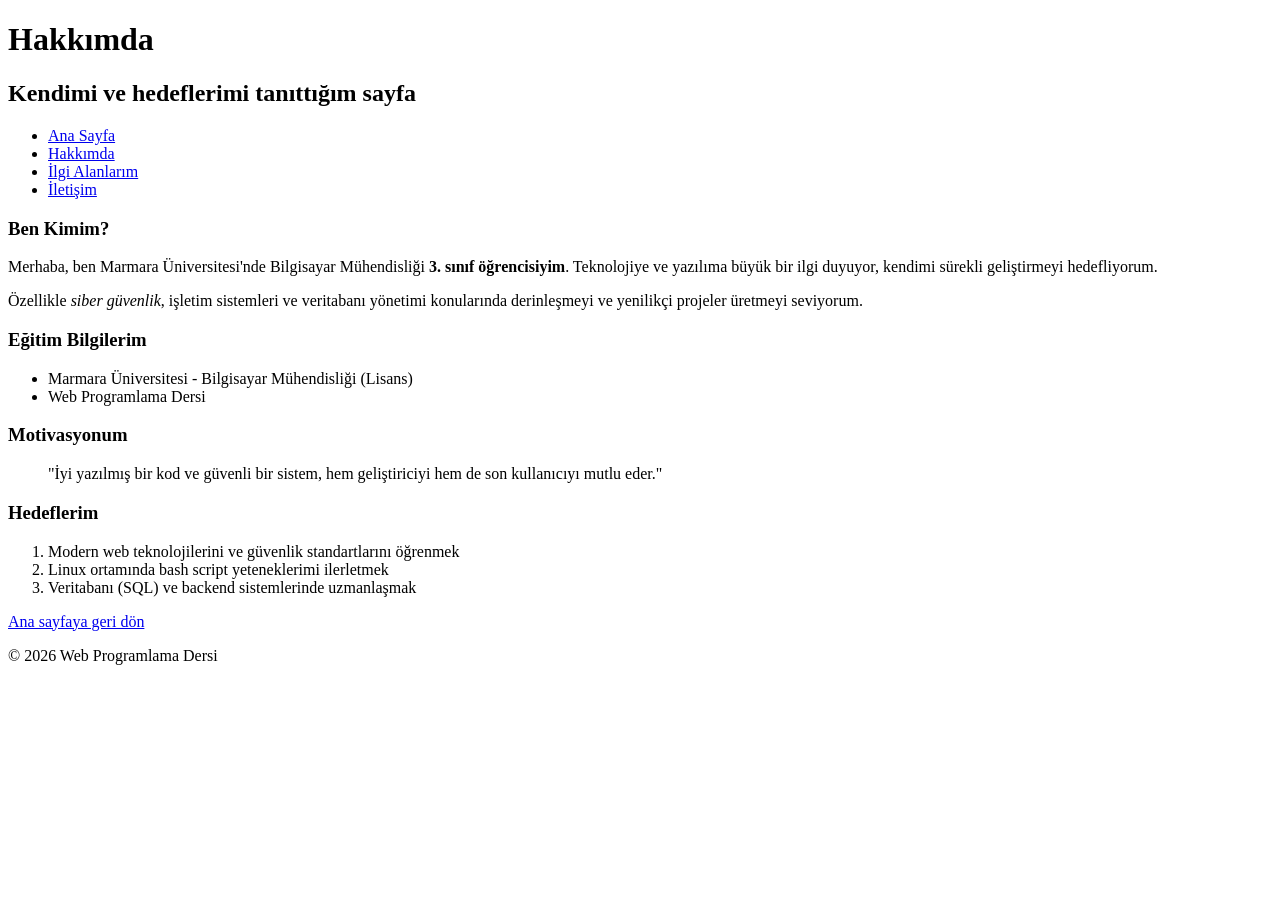
==== about.html @ 28798db1 "Add files via upload" ====
<!DOCTYPE html>
<html lang="tr">
<head>
    <meta charset="UTF-8">
    <title>Hakkımda</title>
</head>
<body>
    <header>
        <h1>Hakkımda</h1>
        <h2>Kendimi ve hedeflerimi tanıttığım sayfa</h2>
    </header>

    <nav>
        <ul>
            <li><a href="index.html">Ana Sayfa</a></li>
            <li><a href="about.html">Hakkımda</a></li>
            <li><a href="interests.html">İlgi Alanlarım</a></li>
            <li><a href="contact.html">İletişim</a></li>
        </ul>
    </nav>

    <main>
        <h3>Ben Kimim?</h3>
        <p>Merhaba, ben Marmara Üniversitesi'nde Bilgisayar Mühendisliği <strong>3. sınıf öğrencisiyim</strong>. Teknolojiye ve yazılıma büyük bir ilgi duyuyor, kendimi sürekli geliştirmeyi hedefliyorum.</p>
        <p>Özellikle <em>siber güvenlik</em>, işletim sistemleri ve veritabanı yönetimi konularında derinleşmeyi ve yenilikçi projeler üretmeyi seviyorum.</p>

        <h3>Eğitim Bilgilerim</h3>
        <ul>
            <li>Marmara Üniversitesi - Bilgisayar Mühendisliği (Lisans)</li>
            <li>Web Programlama Dersi</li>
        </ul>

        <h3>Motivasyonum</h3>
        <blockquote>
            "İyi yazılmış bir kod ve güvenli bir sistem, hem geliştiriciyi hem de son kullanıcıyı mutlu eder."
        </blockquote>

        <h3>Hedeflerim</h3>
        <ol>
            <li>Modern web teknolojilerini ve güvenlik standartlarını öğrenmek</li>
            <li>Linux ortamında bash script yeteneklerimi ilerletmek</li>
            <li>Veritabanı (SQL) ve backend sistemlerinde uzmanlaşmak</li>
        </ol>
        
        <p><a href="index.html">Ana sayfaya geri dön</a></p>
    </main>

    <footer>
        <p>&copy; 2026 Web Programlama Dersi</p>
    </footer>
</body>
</html>
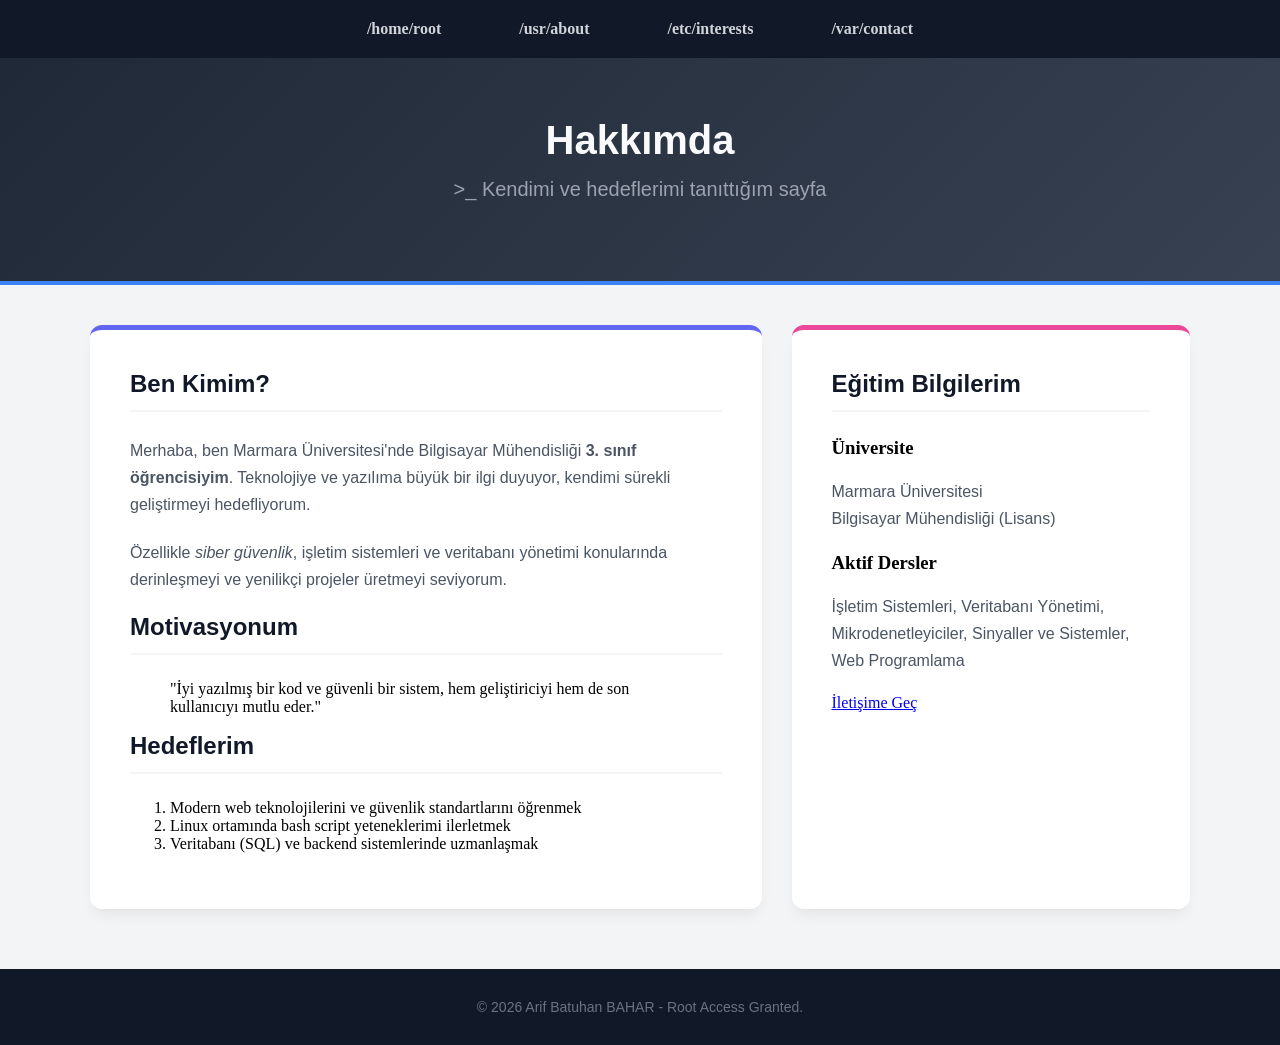
==== commit 327d66c4: "Revamp about.html with new layout and content Updated the structure and content of the about page, i" ====
--- a/about.html
+++ b/about.html
@@ -2,51 +2,59 @@
 <html lang="tr">
 <head>
     <meta charset="UTF-8">
-    <title>Hakkımda</title>
+    <title>Hakkımda | Arif Batuhan BAHAR</title>
+    <link rel="stylesheet" href="styles/style.css">
 </head>
 <body>
-    <header>
-        <h1>Hakkımda</h1>
-        <h2>Kendimi ve hedeflerimi tanıttığım sayfa</h2>
-    </header>
-
     <nav>
         <ul>
-            <li><a href="index.html">Ana Sayfa</a></li>
-            <li><a href="about.html">Hakkımda</a></li>
-            <li><a href="interests.html">İlgi Alanlarım</a></li>
-            <li><a href="contact.html">İletişim</a></li>
+            <li><a href="index.html">/home/root</a></li>
+            <li><a href="about.html">/usr/about</a></li>
+            <li><a href="interests.html">/etc/interests</a></li>
+            <li><a href="contact.html">/var/contact</a></li>
         </ul>
     </nav>
 
-    <main>
-        <h3>Ben Kimim?</h3>
-        <p>Merhaba, ben Marmara Üniversitesi'nde Bilgisayar Mühendisliği <strong>3. sınıf öğrencisiyim</strong>. Teknolojiye ve yazılıma büyük bir ilgi duyuyor, kendimi sürekli geliştirmeyi hedefliyorum.</p>
-        <p>Özellikle <em>siber güvenlik</em>, işletim sistemleri ve veritabanı yönetimi konularında derinleşmeyi ve yenilikçi projeler üretmeyi seviyorum.</p>
+    <header class="hero-header">
+        <h1>Hakkımda</h1>
+        <p>>_ Kendimi ve hedeflerimi tanıttığım sayfa</p>
+    </header>
 
-        <h3>Eğitim Bilgilerim</h3>
-        <ul>
-            <li>Marmara Üniversitesi - Bilgisayar Mühendisliği (Lisans)</li>
-            <li>Web Programlama Dersi</li>
-        </ul>
+    <main class="container">
+        <div class="content">
+            <h2>Ben Kimim?</h2>
+            <p>Merhaba, ben Marmara Üniversitesi'nde Bilgisayar Mühendisliği <strong>3. sınıf öğrencisiyim</strong>. Teknolojiye ve yazılıma büyük bir ilgi duyuyor, kendimi sürekli geliştirmeyi hedefliyorum.</p>
+            <p>Özellikle <em>siber güvenlik</em>, işletim sistemleri ve veritabanı yönetimi konularında derinleşmeyi ve yenilikçi projeler üretmeyi seviyorum.</p>
 
-        <h3>Motivasyonum</h3>
-        <blockquote>
-            "İyi yazılmış bir kod ve güvenli bir sistem, hem geliştiriciyi hem de son kullanıcıyı mutlu eder."
-        </blockquote>
+            <h2>Motivasyonum</h2>
+            <blockquote class="styled-quote">
+                "İyi yazılmış bir kod ve güvenli bir sistem, hem geliştiriciyi hem de son kullanıcıyı mutlu eder."
+            </blockquote>
 
-        <h3>Hedeflerim</h3>
-        <ol>
-            <li>Modern web teknolojilerini ve güvenlik standartlarını öğrenmek</li>
-            <li>Linux ortamında bash script yeteneklerimi ilerletmek</li>
-            <li>Veritabanı (SQL) ve backend sistemlerinde uzmanlaşmak</li>
-        </ol>
-        
-        <p><a href="index.html">Ana sayfaya geri dön</a></p>
+            <h2>Hedeflerim</h2>
+            <ol class="styled-list">
+                <li>Modern web teknolojilerini ve güvenlik standartlarını öğrenmek</li>
+                <li>Linux ortamında bash script yeteneklerimi ilerletmek</li>
+                <li>Veritabanı (SQL) ve backend sistemlerinde uzmanlaşmak</li>
+            </ol>
+        </div>
+
+        <aside class="sidebar">
+            <h2>Eğitim Bilgilerim</h2>
+            <div class="skill-group">
+                <h3>Üniversite</h3>
+                <p>Marmara Üniversitesi<br>Bilgisayar Mühendisliği (Lisans)</p>
+            </div>
+            <div class="skill-group">
+                <h3>Aktif Dersler</h3>
+                <p>İşletim Sistemleri, Veritabanı Yönetimi, Mikrodenetleyiciler, Sinyaller ve Sistemler, Web Programlama</p>
+            </div>
+            <a href="contact.html" class="action-btn">İletişime Geç</a>
+        </aside>
     </main>
 
     <footer>
-        <p>&copy; 2026 Web Programlama Dersi</p>
+        <p>&copy; 2026 Arif Batuhan BAHAR - Root Access Granted.</p>
     </footer>
 </body>
-</html>+</html>
--- a/styles/style.css
+++ b/styles/style.css
@@ -0,0 +1,223 @@
+h1, h2, p {
+    font-family: 'Segoe UI', Roboto, Helvetica, Arial, sans-serif;
+    margin-top: 0;
+}
+
+body {
+    margin: 0;
+    padding: 0;
+    background-color: #f3f4f6;
+}
+
+nav {
+    background-color: #111827;
+    padding: 20px 0;
+    text-align: center;
+    box-shadow: 0 4px 6px -1px rgba(0, 0, 0, 0.1);
+}
+
+nav ul {
+    list-style-type: none;
+    margin: 0;
+    padding: 0;
+}
+
+nav ul li {
+    display: inline-block;
+    margin: 0 15px;
+}
+
+nav ul li a {
+    text-decoration: none;
+    color: #d1d5db;
+    font-weight: 600;
+    font-size: 16px;
+    padding: 10px 20px;
+    border: 2px solid transparent;
+    border-radius: 30px;
+    transition: all 0.3s ease;
+}
+
+nav ul li a:hover {
+    color: #ffffff;
+    border-color: #3b82f6;
+    background-color: rgba(59, 130, 246, 0.1);
+}
+
+header {
+    text-align: center;
+    padding: 60px 20px;
+    background: linear-gradient(135deg, #1f2937 0%, #374151 100%);
+    margin-bottom: 40px;
+    border-bottom: 4px solid #3b82f6;
+}
+
+header h1 {
+    color: #f9fafb;
+    margin-bottom: 15px;
+    font-size: 40px;
+}
+
+header p {
+    color: #9ca3af;
+    font-size: 20px;
+}
+
+.container {
+    display: flex;
+    justify-content: space-between;
+    max-width: 1100px;
+    margin: 0 auto;
+    padding: 0 20px;
+    gap: 30px;
+}
+
+.content {
+    width: 65%;
+    background-color: #ffffff;
+    padding: 40px;
+    border-radius: 12px;
+    box-shadow: 0 10px 15px -3px rgba(0, 0, 0, 0.05), 0 4px 6px -2px rgba(0, 0, 0, 0.025);
+    border-top: 5px solid #6366f1;
+}
+
+.sidebar {
+    width: 35%;
+    background-color: #ffffff;
+    padding: 40px;
+    border-radius: 12px;
+    box-shadow: 0 10px 15px -3px rgba(0, 0, 0, 0.05), 0 4px 6px -2px rgba(0, 0, 0, 0.025);
+    border-top: 5px solid #ec4899;
+}
+
+.container h2 {
+    color: #111827;
+    border-bottom: 2px solid #f3f4f6;
+    padding-bottom: 12px;
+    margin-bottom: 25px;
+}
+
+.container p {
+    font-size: 16px;
+    color: #4b5563;
+    line-height: 1.7;
+    text-align: left;
+    margin-bottom: 20px;
+}
+
+footer {
+    text-align: center;
+    padding: 30px;
+    background-color: #111827;
+    margin-top: 60px;
+}
+
+footer p {
+    margin: 0;
+    color: #6b7280;
+    font-size: 14px;
+}
+
+/* --- İletişim Sayfası ve Form Gereksinimleri --- */
+
+.contact-page-main {
+    max-width: 800px;
+    margin: 0 auto;
+    padding: 0 20px;
+}
+
+.contact-container {
+    width: 600px;
+    max-width: 100%;
+    margin: 0 auto;
+    padding: 30px;
+    border: 1px solid #e5e7eb;
+    border-radius: 8px;
+    background-color: #ffffff;
+    box-shadow: 0 4px 6px -1px rgba(0, 0, 0, 0.1);
+    box-sizing: border-box;
+}
+
+.contact-container label {
+    display: block;
+    font-weight: 600;
+    margin-bottom: 8px;
+    color: #374151;
+}
+
+.contact-container input,
+.contact-container select,
+.contact-container textarea {
+    width: 100%;
+    padding: 12px;
+    margin-bottom: 20px;
+    border: 1px solid #d1d5db;
+    border-radius: 4px;
+    box-sizing: border-box;
+    font-family: inherit;
+    font-size: 14px;
+}
+
+/* Radio, Checkbox ve Dosya girdileri için genişlik düzeltmesi */
+.contact-container input[type="radio"],
+.contact-container input[type="checkbox"] {
+    width: auto;
+    margin-bottom: 10px;
+    margin-right: 8px;
+    display: inline-block;
+}
+
+.contact-container input[type="file"] {
+    width: auto;
+    padding: 0;
+    border: none;
+    margin-bottom: 20px;
+}
+
+.contact-container .radio-group,
+.contact-container .checkbox-group {
+    background-color: #f9fafb;
+    padding: 15px;
+    border-radius: 4px;
+    margin-bottom: 20px;
+    border: 1px solid #f3f4f6;
+}
+
+.contact-container .radio-group label,
+.contact-container .checkbox-group label {
+    display: inline;
+    font-weight: normal;
+}
+
+.button-group {
+    display: flex;
+    gap: 15px;
+}
+
+.contact-container button {
+    border: none;
+    padding: 15px 20px;
+    border-radius: 6px;
+    cursor: pointer;
+    font-weight: bold;
+    font-size: 16px;
+    color: #ffffff;
+    flex: 1;
+    transition: background-color 0.3s;
+}
+
+.contact-container .submit-btn {
+    background-color: #007bff;
+}
+
+.contact-container .submit-btn:hover {
+    background-color: #0056b3;
+}
+
+.contact-container .reset-btn {
+    background-color: #dc3545;
+}
+
+.contact-container .reset-btn:hover {
+    background-color: #c82333;
+}
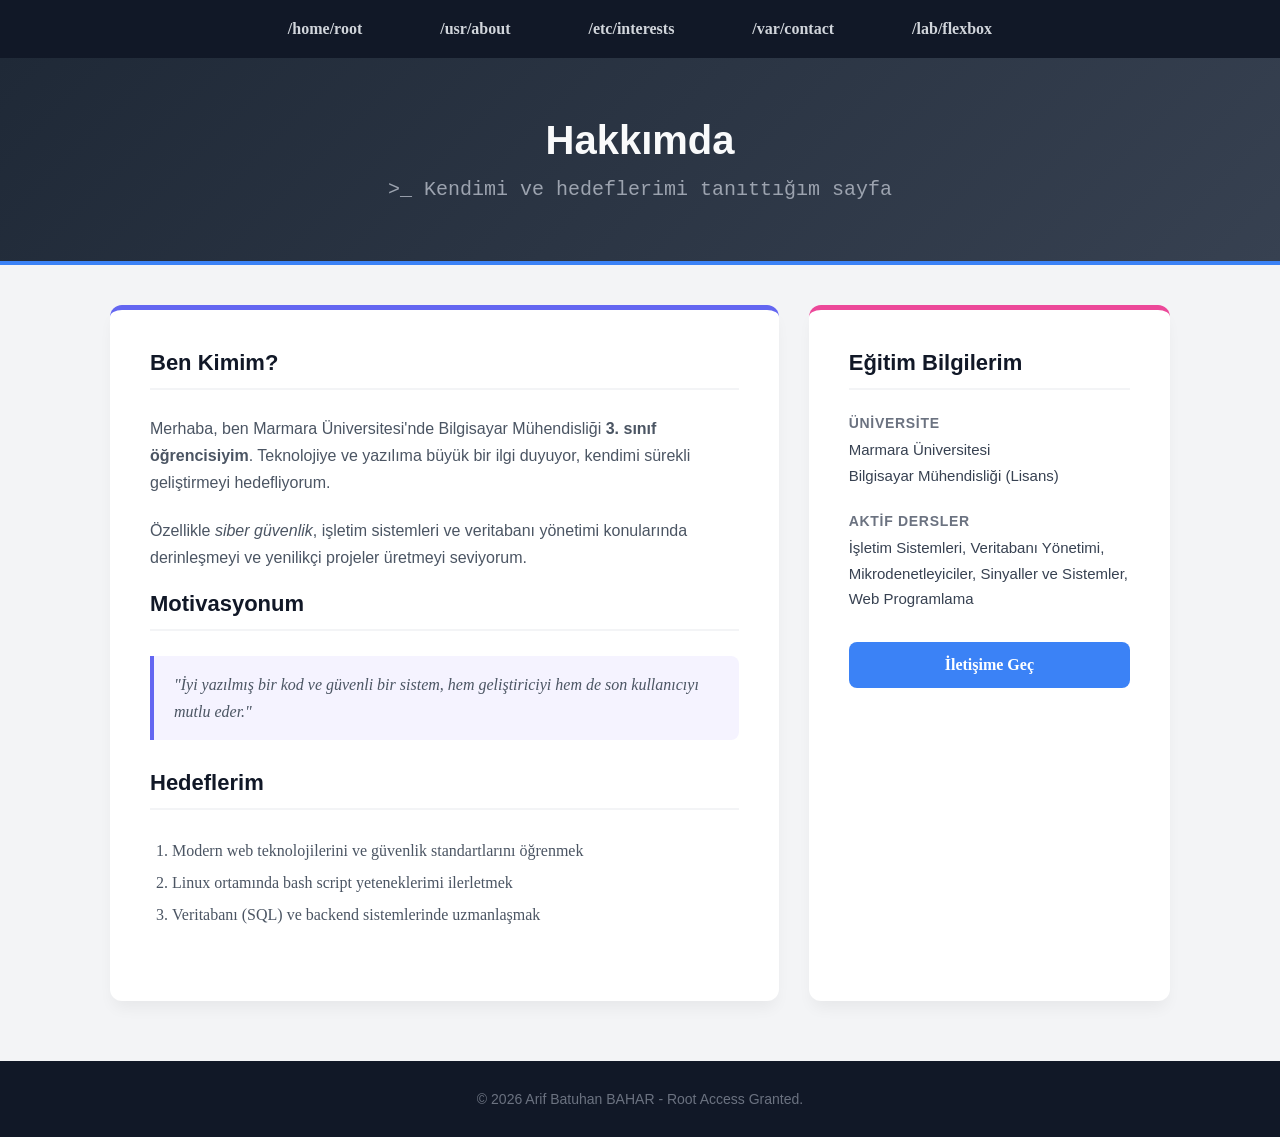
==== commit 481b7cc7: "update" ====
--- a/about.html
+++ b/about.html
@@ -12,6 +12,7 @@
             <li><a href="about.html">/usr/about</a></li>
             <li><a href="interests.html">/etc/interests</a></li>
             <li><a href="contact.html">/var/contact</a></li>
+            <li><a href="weblab-flexbox.html">/lab/flexbox</a></li>
         </ul>
     </nav>
 
--- a/styles/style.css
+++ b/styles/style.css
@@ -1,4 +1,12 @@
-h1, h2, p {
+/* ========================================
+   GENEL STILLER
+   ======================================== */
+
+*, *::before, *::after {
+    box-sizing: border-box;
+}
+
+h1, h2, h3, p {
     font-family: 'Segoe UI', Roboto, Helvetica, Arial, sans-serif;
     margin-top: 0;
 }
@@ -9,25 +17,29 @@
     background-color: #f3f4f6;
 }
 
-nav {
+/* ========================================
+   NAVİGASYON
+   ======================================== */
+
+body:not(.flexbox-lab-page) > nav {
     background-color: #111827;
     padding: 20px 0;
     text-align: center;
     box-shadow: 0 4px 6px -1px rgba(0, 0, 0, 0.1);
 }
 
-nav ul {
+body:not(.flexbox-lab-page) > nav ul {
     list-style-type: none;
     margin: 0;
     padding: 0;
 }
 
-nav ul li {
+body:not(.flexbox-lab-page) > nav ul li {
     display: inline-block;
     margin: 0 15px;
 }
 
-nav ul li a {
+body:not(.flexbox-lab-page) > nav ul li a {
     text-decoration: none;
     color: #d1d5db;
     font-weight: 600;
@@ -38,13 +50,17 @@
     transition: all 0.3s ease;
 }
 
-nav ul li a:hover {
+body:not(.flexbox-lab-page) > nav ul li a:hover {
     color: #ffffff;
     border-color: #3b82f6;
     background-color: rgba(59, 130, 246, 0.1);
 }
 
-header {
+/* ========================================
+   HEADER
+   ======================================== */
+
+header.hero-header {
     text-align: center;
     padding: 60px 20px;
     background: linear-gradient(135deg, #1f2937 0%, #374151 100%);
@@ -52,22 +68,29 @@
     border-bottom: 4px solid #3b82f6;
 }
 
-header h1 {
+header.hero-header h1 {
     color: #f9fafb;
     margin-bottom: 15px;
     font-size: 40px;
-}
-
-header p {
+    font-family: 'Segoe UI', Roboto, Helvetica, Arial, sans-serif;
+}
+
+header.hero-header p {
     color: #9ca3af;
     font-size: 20px;
-}
+    margin: 0;
+    font-family: 'Courier New', monospace;
+}
+
+/* ========================================
+   ANA DÜZEN (2 KOLON: İÇERİK + SIDEBAR)
+   ======================================== */
 
 .container {
     display: flex;
     justify-content: space-between;
     max-width: 1100px;
-    margin: 0 auto;
+    margin: 0 auto 60px auto;
     padding: 0 20px;
     gap: 30px;
 }
@@ -77,7 +100,7 @@
     background-color: #ffffff;
     padding: 40px;
     border-radius: 12px;
-    box-shadow: 0 10px 15px -3px rgba(0, 0, 0, 0.05), 0 4px 6px -2px rgba(0, 0, 0, 0.025);
+    box-shadow: 0 10px 15px -3px rgba(0, 0, 0, 0.05);
     border-top: 5px solid #6366f1;
 }
 
@@ -86,56 +109,276 @@
     background-color: #ffffff;
     padding: 40px;
     border-radius: 12px;
-    box-shadow: 0 10px 15px -3px rgba(0, 0, 0, 0.05), 0 4px 6px -2px rgba(0, 0, 0, 0.025);
+    box-shadow: 0 10px 15px -3px rgba(0, 0, 0, 0.05);
     border-top: 5px solid #ec4899;
 }
 
-.container h2 {
+.content h2,
+.sidebar h2 {
     color: #111827;
     border-bottom: 2px solid #f3f4f6;
     padding-bottom: 12px;
     margin-bottom: 25px;
-}
-
-.container p {
+    font-size: 22px;
+}
+
+.content p,
+.sidebar p {
     font-size: 16px;
     color: #4b5563;
     line-height: 1.7;
-    text-align: left;
     margin-bottom: 20px;
 }
+
+/* ========================================
+   İÇERİK ELEMANLARI
+   ======================================== */
+
+.skill-group {
+    margin-bottom: 25px;
+}
+
+.skill-group h3 {
+    font-size: 14px;
+    text-transform: uppercase;
+    letter-spacing: 0.05em;
+    color: #6b7280;
+    margin-bottom: 6px;
+}
+
+.skill-group p {
+    margin-bottom: 0;
+    font-size: 15px;
+    color: #374151;
+}
+
+.action-btn {
+    display: block;
+    margin-top: 30px;
+    padding: 14px 20px;
+    background-color: #3b82f6;
+    color: #ffffff;
+    text-decoration: none;
+    text-align: center;
+    border-radius: 8px;
+    font-weight: 600;
+    transition: background-color 0.3s ease;
+}
+
+.action-btn:hover {
+    background-color: #2563eb;
+}
+
+/* Liste stilleri */
+.styled-list {
+    color: #4b5563;
+    font-size: 16px;
+    line-height: 2;
+    padding-left: 22px;
+    margin-bottom: 30px;
+}
+
+/* Blockquote stili */
+.styled-quote {
+    border-left: 4px solid #6366f1;
+    margin: 0 0 30px 0;
+    padding: 15px 20px;
+    background-color: #f5f3ff;
+    border-radius: 0 8px 8px 0;
+    color: #4b5563;
+    font-style: italic;
+    font-size: 16px;
+    line-height: 1.7;
+}
+
+/* Definition list stili */
+.styled-dl dt {
+    color: #111827;
+    font-size: 16px;
+    margin-top: 15px;
+}
+
+.styled-dl dd {
+    color: #4b5563;
+    font-size: 15px;
+    line-height: 1.6;
+    margin-left: 0;
+    padding-left: 16px;
+    border-left: 3px solid #e5e7eb;
+    margin-bottom: 10px;
+}
+
+/* ========================================
+   TERMİNAL PENCERESİ (index.html)
+   ======================================== */
+
+.terminal-window {
+    border-top-color: #374151 !important;
+    padding: 0 !important;
+    overflow: hidden;
+}
+
+.terminal-header {
+    background-color: #374151;
+    padding: 12px 16px;
+    display: flex;
+    align-items: center;
+    gap: 8px;
+}
+
+.terminal-header .title {
+    color: #9ca3af;
+    font-size: 13px;
+    font-family: 'Courier New', monospace;
+    margin-left: 8px;
+}
+
+.dot {
+    width: 12px;
+    height: 12px;
+    border-radius: 50%;
+    display: inline-block;
+}
+
+.dot.red    { background-color: #ef4444; }
+.dot.yellow { background-color: #f59e0b; }
+.dot.green  { background-color: #10b981; }
+
+.terminal-body {
+    padding: 30px 40px;
+    background-color: #1f2937;
+}
+
+.terminal-body p {
+    color: #d1fae5;
+    font-family: 'Courier New', monospace;
+    font-size: 14px;
+    line-height: 1.8;
+    margin-bottom: 12px;
+}
+
+.prompt {
+    color: #34d399;
+    font-weight: bold;
+    margin-right: 8px;
+}
+
+.blink {
+    animation: blink 1s step-end infinite;
+    color: #34d399 !important;
+    font-weight: bold;
+}
+
+@keyframes blink {
+    50% { opacity: 0; }
+}
+
+/* ========================================
+   FOOTER
+   ======================================== */
 
 footer {
     text-align: center;
     padding: 30px;
     background-color: #111827;
-    margin-top: 60px;
 }
 
 footer p {
     margin: 0;
     color: #6b7280;
     font-size: 14px;
-}
-
-/* --- İletişim Sayfası ve Form Gereksinimleri --- */
+    font-family: 'Segoe UI', Roboto, Helvetica, Arial, sans-serif;
+}
+
+/* ========================================
+   İLETİŞİM SAYFASI
+   ======================================== */
 
 .contact-page-main {
     max-width: 800px;
-    margin: 0 auto;
+    margin: 0 auto 60px auto;
     padding: 0 20px;
 }
 
+.contact-info {
+    background-color: #ffffff;
+    padding: 30px 40px;
+    border-radius: 12px;
+    box-shadow: 0 10px 15px -3px rgba(0, 0, 0, 0.05);
+    border-top: 5px solid #6366f1;
+    margin-bottom: 10px;
+}
+
+.contact-info h2 {
+    color: #111827;
+    font-size: 22px;
+    border-bottom: 2px solid #f3f4f6;
+    padding-bottom: 12px;
+    margin-bottom: 20px;
+}
+
+.contact-info ul {
+    list-style: none;
+    padding: 0;
+    margin: 0;
+}
+
+.contact-info ul li {
+    color: #4b5563;
+    font-size: 16px;
+    padding: 10px 0;
+    border-bottom: 1px solid #f3f4f6;
+    line-height: 1.6;
+}
+
+.contact-info ul li:last-child {
+    border-bottom: none;
+}
+
+.contact-info ul li a {
+    color: #3b82f6;
+    text-decoration: none;
+    font-weight: 500;
+}
+
+.contact-info ul li a:hover {
+    text-decoration: underline;
+}
+
+.section-divider {
+    margin: 40px 0;
+    border: 0;
+    border-top: 1px solid #d1d5db;
+}
+
+/* ========================================
+   LAB 3 - CONTACT CONTAINER (Box Model)
+   ======================================== */
+
+/* 1. Genişlik + ortalama */
 .contact-container {
     width: 600px;
     max-width: 100%;
     margin: 0 auto;
-    padding: 30px;
-    border: 1px solid #e5e7eb;
-    border-radius: 8px;
+
+    /* 2. İç boşluk (padding) */
+    padding: 35px 40px;
+
+    /* 3. Kenarlık ve köşe yuvarlaması */
+    border: 1px solid #d1d5db;
+    border-radius: 12px;
+
     background-color: #ffffff;
-    box-shadow: 0 4px 6px -1px rgba(0, 0, 0, 0.1);
-    box-sizing: border-box;
+    box-shadow: 0 10px 15px -3px rgba(0, 0, 0, 0.07);
+}
+
+.contact-container h2 {
+    color: #111827;
+    font-size: 22px;
+    margin-bottom: 25px;
+    text-align: center;
+    border-bottom: 2px solid #f3f4f6;
+    padding-bottom: 15px;
 }
 
 .contact-container label {
@@ -143,81 +386,445 @@
     font-weight: 600;
     margin-bottom: 8px;
     color: #374151;
-}
-
+    font-family: 'Segoe UI', Roboto, Helvetica, Arial, sans-serif;
+    font-size: 14px;
+}
+
+/* 4. input, select, textarea: width 100%, padding, margin-bottom */
 .contact-container input,
 .contact-container select,
 .contact-container textarea {
     width: 100%;
-    padding: 12px;
+    padding: 12px 14px;
     margin-bottom: 20px;
     border: 1px solid #d1d5db;
-    border-radius: 4px;
+    border-radius: 6px;
+    font-family: 'Segoe UI', Roboto, Helvetica, Arial, sans-serif;
+    font-size: 15px;
+    color: #374151;
+    background-color: #f9fafb;
+    transition: border-color 0.2s ease, box-shadow 0.2s ease;
+}
+
+.contact-container input:focus,
+.contact-container select:focus,
+.contact-container textarea:focus {
+    outline: none;
+    border-color: #3b82f6;
+    box-shadow: 0 0 0 3px rgba(59, 130, 246, 0.15);
+    background-color: #ffffff;
+}
+
+.contact-container textarea {
+    resize: vertical;
+}
+
+/* 5. Gönder butonu: arka plan rengi, border kaldırma, padding */
+.contact-container .submit-btn {
+    width: 100%;
+    padding: 14px 20px;
+    background-color: #3b82f6;
+    color: #ffffff;
+    border: none;
+    border-radius: 8px;
+    font-size: 16px;
+    font-weight: 700;
+    cursor: pointer;
+    font-family: 'Segoe UI', Roboto, Helvetica, Arial, sans-serif;
+    transition: background-color 0.3s ease;
+    margin-top: 5px;
+}
+
+.contact-container .submit-btn:hover {
+    background-color: #2563eb;
+}
+
+/* ========================================
+   WEBLAB FLEXBOX SAYFASI
+   ======================================== */
+
+.flexbox-lab-page {
+    margin: 0;
+    background: #ececf2;
+    font-family: 'Segoe UI', Roboto, Helvetica, Arial, sans-serif;
+    color: #2f3343;
+}
+
+.flexbox-lab-page * {
     box-sizing: border-box;
-    font-family: inherit;
+}
+
+.lab-wrapper {
+    height: 100vh;
+    max-width: 980px;
+    margin: 0 auto;
+    padding: 1.2vh 1.2vw;
+    display: flex;
+    flex-direction: column;
+    gap: 1vh;
+}
+
+.lab-navbar,
+.lab-hero,
+.lab-cards,
+.lab-grow,
+.lab-footer {
+    background-color: #f6f6fa;
+    border: 1px solid #e0e1eb;
+    border-radius: 8px;
+    box-shadow: 0 1px 0 rgba(0, 0, 0, 0.04);
+}
+
+.lab-navbar {
+    height: 10vh;
+    min-height: 72px;
+    display: flex;
+    justify-content: space-between;
+    align-items: center;
+    padding: 0 18px;
+    position: relative;
+    z-index: 2;
+}
+
+.lab-logo {
+    font-weight: 700;
+    letter-spacing: 0.3px;
+    color: #555a6b;
+}
+
+.lab-menu {
+    display: flex;
+    gap: 24px;
+}
+
+.lab-menu a {
+    text-decoration: none;
+    color: #5d6173;
+    font-size: 13px;
+    font-weight: 500;
+    position: relative;
+    z-index: 3;
+}
+
+.lab-hints {
+    display: flex;
+    flex-wrap: wrap;
+    gap: 8px;
+}
+
+.lab-hints span {
+    background: #ececf3;
+    border: 1px solid #dfe0e8;
+    color: #72778b;
+    font-size: 11px;
+    line-height: 1;
+    padding: 5px 10px;
+    border-radius: 999px;
+}
+
+.lab-wrapper > .lab-hints {
+    margin-top: 0;
+    margin-bottom: 0.2vh;
+    padding: 0 4px;
+    pointer-events: none;
+}
+
+.lab-hero {
+    height: 30vh;
+    min-height: 190px;
+    display: flex;
+    flex-direction: row;
+    justify-content: space-between;
+    align-items: stretch;
+    gap: 18px;
+    padding: 16px;
+}
+
+.hero-content {
+    display: flex;
+    flex-direction: column;
+    justify-content: flex-start;
+    flex: 1;
+}
+
+.hero-content h1 {
+    margin: 0 0 6px;
+    font-size: 33px;
+    color: #404457;
+}
+
+.hero-content p {
+    margin: 0 0 12px;
+    color: #676d81;
+    font-size: 17px;
+}
+
+.lab-button {
+    display: inline-block;
+    width: 118px;
+    text-align: center;
+    padding: 8px 12px;
+    border-radius: 6px;
+    text-decoration: none;
+    color: #ffffff;
+    background-color: #6f9eea;
+    font-weight: 600;
+    font-size: 13px;
+}
+
+.hero-line {
+    margin-top: 10px;
+    width: 72%;
+    height: 4px;
+    border-radius: 999px;
+    background: linear-gradient(90deg, #d9dbe5, #ebeef6);
+}
+
+.in-section {
+    margin-top: auto;
+}
+
+.hero-visual {
+    flex: 1;
+    border: 1px solid #d6d8e2;
+    border-radius: 6px;
+    background: linear-gradient(135deg, #ededf4 0%, #e8e9f1 100%);
+    display: flex;
+    justify-content: center;
+    align-items: center;
+}
+
+.placeholder-icon {
+    position: relative;
+    width: 96px;
+    height: 68px;
+}
+
+.ph-circle {
+    position: absolute;
+    right: 6px;
+    top: 6px;
+    width: 20px;
+    height: 20px;
+    border-radius: 50%;
+    background: #cfd3df;
+}
+
+.ph-mountain {
+    position: absolute;
+    left: 0;
+    bottom: 0;
+    width: 70px;
+    height: 34px;
+    background: #cfd3df;
+    clip-path: polygon(0 100%, 28% 44%, 45% 70%, 65% 34%, 100% 100%);
+}
+
+.lab-cards {
+    height: 30vh;
+    min-height: 222px;
+    padding: 12px;
+    display: flex;
+    flex-direction: column;
+    gap: 8px;
+}
+
+.section-head {
+    display: flex;
+    align-items: center;
+    justify-content: space-between;
+    gap: 12px;
+}
+
+.head-tags {
+    display: flex;
+    gap: 8px;
+    flex-wrap: wrap;
+}
+
+.head-tags span {
+    background: #ececf3;
+    border: 1px solid #dfe0e8;
+    color: #70758a;
+    font-size: 11px;
+    line-height: 1;
+    padding: 5px 10px;
+    border-radius: 999px;
+}
+
+.lab-cards h2,
+.lab-grow h2 {
+    margin: 0;
+    color: #3f4354;
+    font-size: 22px;
+    font-weight: 700;
+}
+
+.cards-grid {
+    display: flex;
+    flex-wrap: wrap;
+    gap: 10px;
+    flex: 1;
+    align-content: flex-start;
+}
+
+.lab-card {
+    flex: 1 1 calc((100% - 20px) / 3);
+    min-width: 150px;
+    padding: 8px;
+    border: 1px solid #d8dae4;
+    border-radius: 8px;
+    background-color: #ffffff;
+    display: flex;
+    flex-direction: column;
+    justify-content: space-between;
+}
+
+.lab-card h3 {
+    margin: 0 0 6px;
+    font-size: 16px;
+    color: #3f4354;
+}
+
+.lab-card p {
+    margin: 0 0 10px;
+    color: #676d80;
     font-size: 14px;
 }
 
-/* Radio, Checkbox ve Dosya girdileri için genişlik düzeltmesi */
-.contact-container input[type="radio"],
-.contact-container input[type="checkbox"] {
-    width: auto;
-    margin-bottom: 10px;
-    margin-right: 8px;
-    display: inline-block;
-}
-
-.contact-container input[type="file"] {
-    width: auto;
-    padding: 0;
+.card-line {
+    margin-bottom: 8px;
+    height: 3px;
+    width: 92%;
+    border-radius: 999px;
+    background: linear-gradient(90deg, #d8dae5, #eceef6);
+}
+
+.lab-card button,
+.grow-box button {
     border: none;
-    margin-bottom: 20px;
-}
-
-.contact-container .radio-group,
-.contact-container .checkbox-group {
-    background-color: #f9fafb;
-    padding: 15px;
-    border-radius: 4px;
-    margin-bottom: 20px;
-    border: 1px solid #f3f4f6;
-}
-
-.contact-container .radio-group label,
-.contact-container .checkbox-group label {
-    display: inline;
-    font-weight: normal;
-}
-
-.button-group {
-    display: flex;
-    gap: 15px;
-}
-
-.contact-container button {
-    border: none;
-    padding: 15px 20px;
+    background-color: #6f9eea;
+    color: #ffffff;
+    padding: 6px 10px;
     border-radius: 6px;
+    font-size: 12px;
     cursor: pointer;
-    font-weight: bold;
-    font-size: 16px;
-    color: #ffffff;
+}
+
+.lab-grow {
+    height: 20vh;
+    min-height: 182px;
+    padding: 12px;
+    display: flex;
+    flex-direction: column;
+    gap: 8px;
+}
+
+.grow-row {
+    display: flex;
+    align-items: stretch;
+    gap: 10px;
     flex: 1;
-    transition: background-color 0.3s;
-}
-
-.contact-container .submit-btn {
-    background-color: #007bff;
-}
-
-.contact-container .submit-btn:hover {
-    background-color: #0056b3;
-}
-
-.contact-container .reset-btn {
-    background-color: #dc3545;
-}
-
-.contact-container .reset-btn:hover {
-    background-color: #c82333;
-}
+}
+
+.grow-box {
+    border-radius: 8px;
+    border: 1px solid #d8dae4;
+    padding: 10px;
+    display: flex;
+    flex-direction: column;
+    justify-content: center;
+    align-items: center;
+}
+
+.grow-one {
+    flex-grow: 1;
+    background-color: #dcebf8;
+}
+
+.grow-two {
+    flex-grow: 2;
+    background-color: #deefd9;
+}
+
+.grow-three {
+    flex-grow: 1;
+    background-color: #f7e3cd;
+}
+
+.grow-box h3 {
+    margin: 0 0 4px;
+    color: #414557;
+    font-size: 18px;
+}
+
+.grow-box p {
+    margin: 0 0 10px;
+    color: #606578;
+    font-size: 14px;
+}
+
+.lab-footer {
+    height: 10vh;
+    min-height: 64px;
+    display: flex;
+    justify-content: center;
+    align-items: center;
+}
+
+.lab-footer p {
+    margin: 0;
+    color: #666a7b;
+    font-size: 14px;
+}
+
+@media (max-width: 900px) {
+    .lab-wrapper {
+        height: auto;
+        min-height: 100vh;
+    }
+
+    .lab-wrapper > .lab-hints {
+        margin-top: 0;
+    }
+
+    .lab-navbar,
+    .lab-hero,
+    .lab-cards,
+    .lab-grow,
+    .lab-footer {
+        height: auto;
+        min-height: 130px;
+    }
+
+    .lab-navbar {
+        min-height: 84px;
+    }
+
+    .lab-menu {
+        gap: 10px;
+        flex-wrap: wrap;
+        justify-content: flex-end;
+    }
+
+    .lab-hero {
+        flex-direction: column;
+    }
+
+    .section-head {
+        flex-direction: column;
+        align-items: flex-start;
+    }
+
+    .cards-grid {
+        align-content: stretch;
+    }
+
+    .lab-card {
+        flex-basis: calc((100% - 10px) / 2);
+    }
+
+    .grow-row {
+        flex-direction: column;
+    }
+}
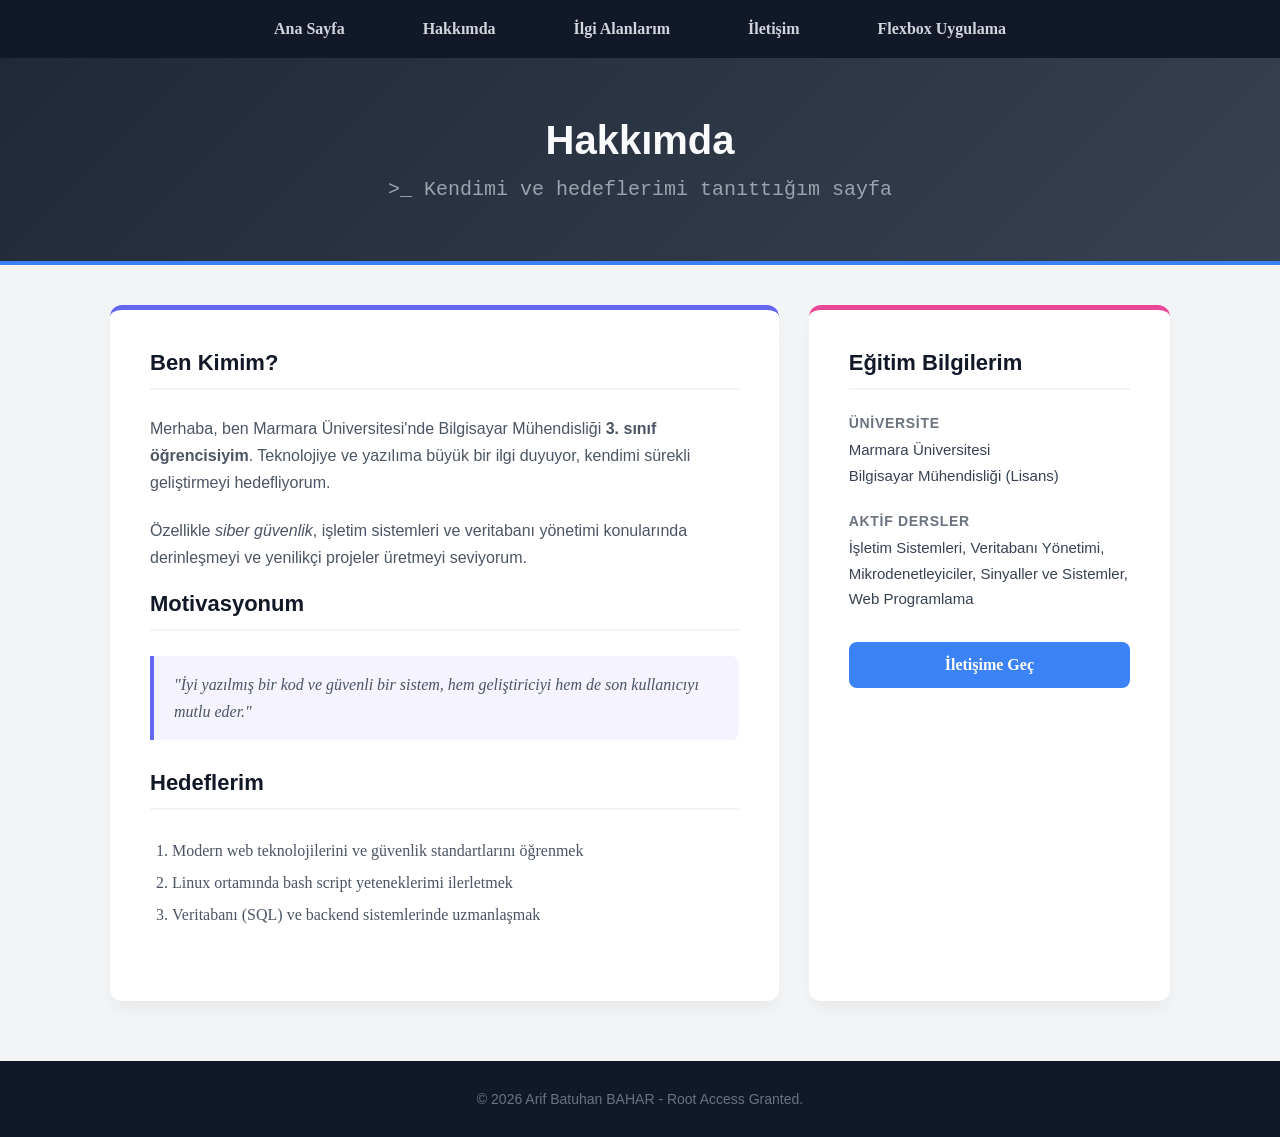
==== commit 73037517: "." ====
--- a/about.html
+++ b/about.html
@@ -8,11 +8,11 @@
 <body>
     <nav>
         <ul>
-            <li><a href="index.html">/home/root</a></li>
-            <li><a href="about.html">/usr/about</a></li>
-            <li><a href="interests.html">/etc/interests</a></li>
-            <li><a href="contact.html">/var/contact</a></li>
-            <li><a href="weblab-flexbox.html">/lab/flexbox</a></li>
+            <li><a href="index.html">Ana Sayfa</a></li>
+            <li><a href="about.html">Hakkımda</a></li>
+            <li><a href="interests.html">İlgi Alanlarım</a></li>
+            <li><a href="contact.html">İletişim</a></li>
+            <li><a href="weblab-flexbox.html">Flexbox Uygulama</a></li>
         </ul>
     </nav>
 
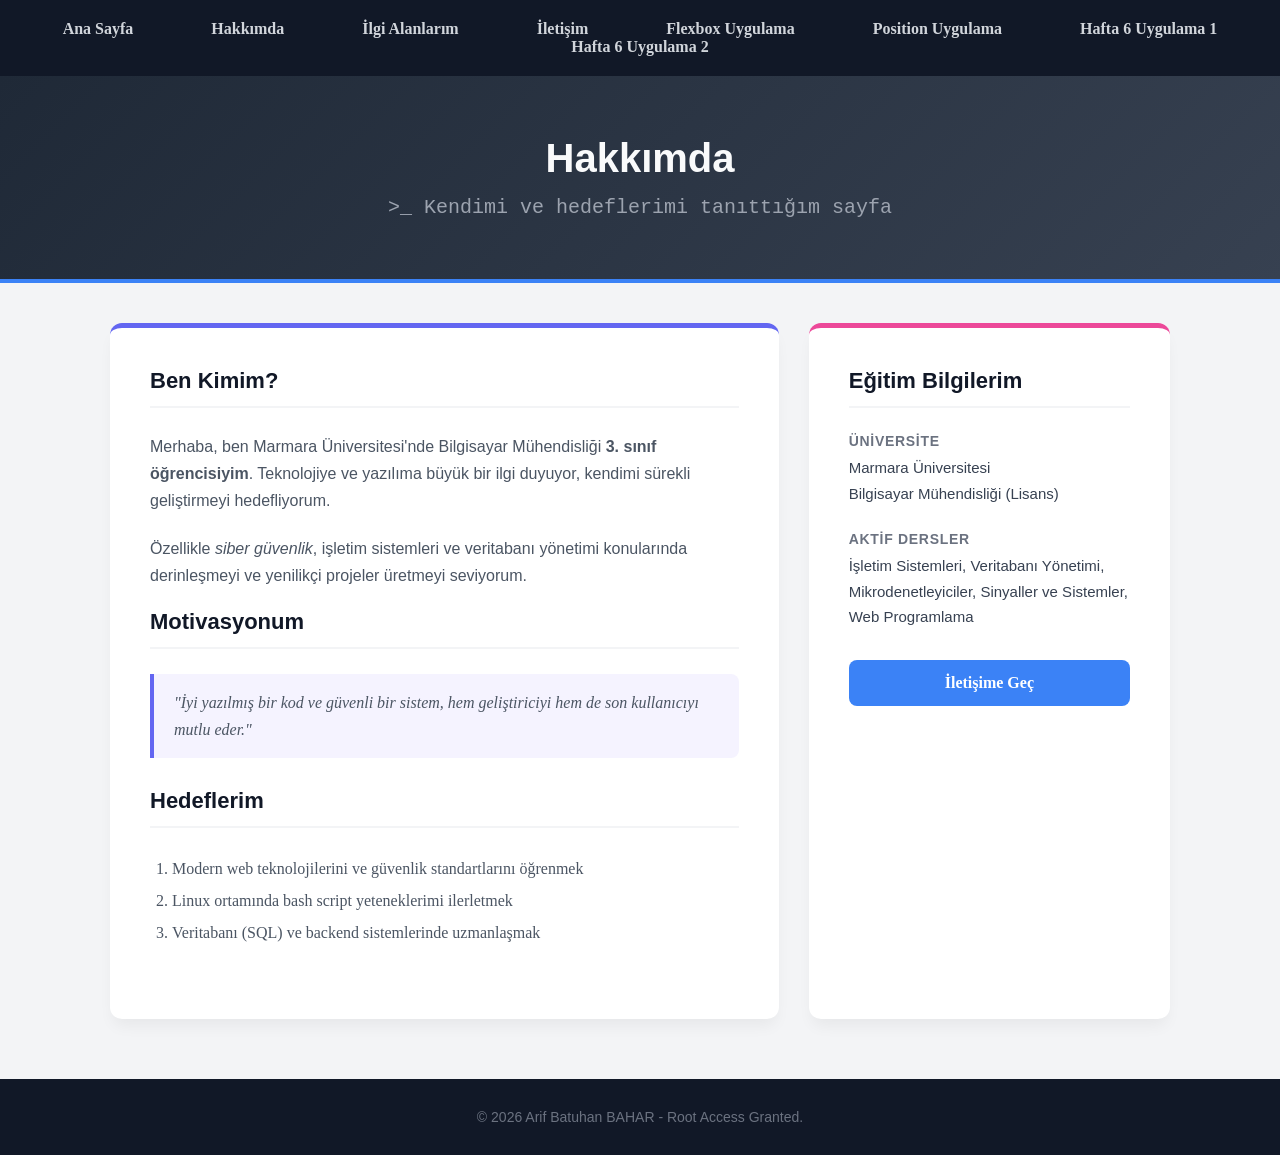
==== commit a8dd1341: "hafta-6 uygulama1/2" ====
--- a/about.html
+++ b/about.html
@@ -13,6 +13,9 @@
             <li><a href="interests.html">İlgi Alanlarım</a></li>
             <li><a href="contact.html">İletişim</a></li>
             <li><a href="weblab-flexbox.html">Flexbox Uygulama</a></li>
+            <li><a href="weblab-position.html">Position Uygulama</a></li>
+            <li><a href="hafta-6-uygulama-1.html">Hafta 6 Uygulama 1</a></li>
+            <li><a href="hafta-6-uygulama-2.html">Hafta 6 Uygulama 2</a></li>
         </ul>
     </nav>
 
--- a/styles/style.css
+++ b/styles/style.css
@@ -828,3 +828,569 @@
         flex-direction: column;
     }
 }
+
+/* ========================================
+   WEBLAB POSITION SAYFASI
+   ======================================== */
+
+.position-lab-page {
+    margin: 0;
+    min-height: 100vh;
+    font-family: 'Segoe UI', Roboto, Helvetica, Arial, sans-serif;
+    background: radial-gradient(circle at top left, #dbeafe 0%, #eef2ff 30%, #f9fafb 70%, #e5e7eb 100%);
+    display: flex;
+    justify-content: center;
+    align-items: center;
+    color: #0b1120;
+    background-size: 140% 140%;
+    animation: position-bg-shift 20s ease-in-out infinite;
+}
+
+.position-lab-page * {
+    box-sizing: border-box;
+}
+
+.position-lab-wrapper {
+    position: relative;
+    width: min(1100px, 100vw - 64px);
+    min-height: 620px;
+    padding: 72px 24px 96px;
+}
+
+.position-lab-heading {
+    position: relative;
+    z-index: 1;
+    max-width: 720px;
+    margin: 0 auto 18px;
+    font-size: 20px;
+    letter-spacing: 0.03em;
+    text-transform: uppercase;
+    color: #6b7280;
+}
+
+.position-lab-card {
+    position: relative;
+    max-width: 720px;
+    margin: 0 auto;
+    padding: 44px 52px 86px;
+    border-radius: 30px;
+    background: rgba(15, 23, 42, 0.78);
+    backdrop-filter: blur(26px);
+    box-shadow:
+        0 35px 80px rgba(15, 23, 42, 0.18),
+        0 0 0 1px rgba(148, 163, 184, 0.15);
+    overflow: hidden;
+    animation: position-card-float 5s ease-in-out infinite alternate;
+}
+
+.position-lab-card-gradient {
+    position: absolute;
+    inset: 0;
+    background:
+        radial-gradient(circle at top left, rgba(96, 165, 250, 0.75), transparent 60%),
+        radial-gradient(circle at 20% 70%, rgba(94, 234, 212, 0.6), transparent 62%),
+        radial-gradient(circle at bottom right, rgba(244, 114, 182, 0.8), transparent 60%);
+    opacity: 0.85;
+    z-index: 0;
+}
+
+.position-lab-card::before,
+.position-lab-card::after {
+    content: "";
+    position: absolute;
+    border-radius: 999px;
+    background: rgba(248, 250, 252, 0.28);
+    filter: blur(2px);
+}
+
+.position-lab-card::before {
+    width: 220px;
+    height: 220px;
+    right: -40px;
+    top: -30px;
+}
+
+.position-lab-card::after {
+    width: 190px;
+    height: 190px;
+    left: -30px;
+    bottom: -50px;
+}
+
+.position-lab-card-content {
+    position: relative;
+    z-index: 1;
+    color: #0f172a;
+}
+
+.position-lab-card-content h1 {
+    font-size: clamp(30px, 4.4vw, 38px);
+    margin-bottom: 18px;
+    letter-spacing: -0.03em;
+    background: linear-gradient(120deg, #e5e7eb, #ffffff, #f97316);
+    -webkit-background-clip: text;
+    background-clip: text;
+    color: transparent;
+    animation: position-title-glow 6s ease-in-out infinite alternate;
+}
+
+.position-lab-card-content p {
+    font-size: 15.5px;
+    line-height: 1.8;
+    color: #e5e7eb;
+    animation: position-body-fade 8s ease-in-out infinite alternate;
+    max-width: 34rem;
+    margin-bottom: 32px;
+}
+
+.position-lab-card-content code {
+    background-color: rgba(15, 23, 42, 0.55);
+    padding: 2px 6px;
+    border-radius: 6px;
+    font-size: 13px;
+}
+
+.position-lab-card-content strong {
+    font-weight: 700;
+    color: #f97316;
+}
+
+.position-lab-location {
+    display: inline-flex;
+    align-items: center;
+    justify-content: center;
+    padding: 10px 20px;
+    border-radius: 999px;
+    background-color: rgba(248, 250, 252, 0.98);
+    box-shadow: 0 16px 40px rgba(15, 23, 42, 0.42);
+    font-size: 14px;
+    color: #0f172a;
+    position: absolute;
+    left: 50%;
+    bottom: -40px;
+    transform: translateX(-50%);
+    transition: transform 0.3s ease, box-shadow 0.3s ease, background-color 0.3s ease;
+    cursor: pointer;
+}
+
+.position-lab-location::before {
+    content: "";
+    width: 10px;
+    height: 10px;
+    border-radius: 50%;
+    background: linear-gradient(135deg, #6366f1, #a855f7);
+    margin-right: 8px;
+}
+
+.position-lab-card:hover .position-lab-location {
+    transform: translate(-50%, -8px) scale(1.04);
+    box-shadow: 0 22px 50px rgba(15, 23, 42, 0.35);
+    background-color: #ffffff;
+}
+
+.position-lab-badge {
+    position: absolute;
+    z-index: 2;
+    padding: 8px 18px;
+    font-size: 11px;
+    border-radius: 999px;
+    font-weight: 600;
+    color: #0f172a;
+    background-color: rgba(248, 250, 252, 0.96);
+    box-shadow: 0 10px 20px rgba(15, 23, 42, 0.18);
+    cursor: default;
+    transition: transform 0.35s ease, box-shadow 0.35s ease, background-color 0.25s ease;
+}
+
+.position-lab-badge-free {
+    top: 18px;
+    left: 28px;
+    animation: position-badge-drift 9s ease-in-out infinite;
+}
+
+.position-lab-badge-date {
+    top: 26px;
+    right: 34px;
+    animation: position-badge-drift 11s ease-in-out infinite;
+}
+
+.position-lab-badge-deadline {
+    bottom: 24px;
+    right: 40px;
+    animation: position-badge-drift 10s ease-in-out infinite reverse;
+}
+
+.position-lab-card:hover .position-lab-badge {
+    transform: translateY(-8px) scale(1.06);
+    box-shadow: 0 22px 40px rgba(15, 23, 42, 0.34);
+    background-color: rgba(248, 250, 252, 1);
+}
+
+.position-lab-badge:hover {
+    transform: translateY(-14px) scale(1.1) rotate(-2deg);
+    box-shadow: 0 26px 46px rgba(15, 23, 42, 0.4);
+}
+
+.position-lab-home-btn {
+    position: fixed;
+    top: 24px;
+    left: 24px;
+    padding: 10px 20px;
+    border-radius: 999px;
+    border: none;
+    background: linear-gradient(135deg, #2563eb, #4f46e5);
+    color: #f9fafb;
+    font-size: 13px;
+    font-weight: 600;
+    box-shadow: 0 12px 30px rgba(37, 99, 235, 0.4);
+    cursor: alias;
+    z-index: 10;
+    transition: transform 0.2s ease, box-shadow 0.2s ease, background 0.2s ease;
+}
+
+.position-lab-home-btn:hover {
+    transform: translateY(-4px) scale(1.03);
+    background: linear-gradient(135deg, #1d4ed8, #4338ca);
+    box-shadow: 0 16px 40px rgba(37, 99, 235, 0.55);
+}
+
+.position-lab-helper-btn {
+    position: fixed;
+    right: 36px;
+    bottom: 32px;
+    padding: 12px 22px;
+    border-radius: 999px;
+    border: none;
+    background: radial-gradient(circle at 20% 0%, #f97316 0%, #7c3aed 40%, #ec4899 80%);
+    color: #f9fafb;
+    font-size: 14px;
+    font-weight: 700;
+    cursor: help;
+    z-index: 11;
+    box-shadow:
+        0 0 0 0 rgba(236, 72, 153, 0.4),
+        0 20px 45px rgba(88, 28, 135, 0.6);
+    animation: position-helper-pulse 2.4s infinite;
+}
+
+.position-lab-helper-btn:hover {
+    animation-play-state: paused;
+    box-shadow:
+        0 0 0 8px rgba(236, 72, 153, 0.16),
+        0 26px 55px rgba(88, 28, 135, 0.7);
+}
+
+.position-lab-footer {
+    position: absolute;
+    left: 0;
+    right: 0;
+    bottom: 0;
+    text-align: center;
+    font-size: 13px;
+    color: #6b7280;
+    padding-top: 60px;
+}
+
+@keyframes position-helper-pulse {
+    0% {
+        box-shadow:
+            0 0 0 0 rgba(236, 72, 153, 0.4),
+            0 20px 45px rgba(88, 28, 135, 0.6);
+        transform: translateY(0) scale(1);
+    }
+    60% {
+        box-shadow:
+            0 0 0 24px rgba(236, 72, 153, 0),
+            0 22px 50px rgba(88, 28, 135, 0.75);
+        transform: translateY(-4px) scale(1.04);
+    }
+    100% {
+        box-shadow:
+            0 0 0 0 rgba(236, 72, 153, 0),
+            0 20px 45px rgba(88, 28, 135, 0.6);
+        transform: translateY(0) scale(1);
+    }
+}
+
+@keyframes position-card-float {
+    0% {
+        transform: translateY(0) scale(1);
+    }
+    50% {
+        transform: translateY(-16px) scale(1.02);
+    }
+    100% {
+        transform: translateY(0) scale(1);
+    }
+}
+
+@keyframes position-bg-shift {
+    0% {
+        background-position: 0% 0%;
+    }
+    50% {
+        background-position: 100% 100%;
+    }
+    100% {
+        background-position: 0% 0%;
+    }
+}
+
+@keyframes position-badge-drift {
+    0% {
+        transform: translateY(0);
+    }
+    50% {
+        transform: translateY(-4px);
+    }
+    100% {
+        transform: translateY(0);
+    }
+}
+
+@keyframes position-title-glow {
+    0% {
+        text-shadow: 0 0 0 rgba(248, 250, 252, 0.0);
+        letter-spacing: -0.03em;
+    }
+    50% {
+        text-shadow: 0 0 18px rgba(248, 250, 252, 0.55);
+        letter-spacing: -0.025em;
+    }
+    100% {
+        text-shadow: 0 0 8px rgba(248, 250, 252, 0.25);
+        letter-spacing: -0.03em;
+    }
+}
+
+@keyframes position-body-fade {
+    0% {
+        opacity: 0.9;
+        transform: translateY(0);
+    }
+    50% {
+        opacity: 1;
+        transform: translateY(-4px);
+    }
+    100% {
+        opacity: 0.9;
+        transform: translateY(0);
+    }
+}
+
+@media (max-width: 768px) {
+    .position-lab-wrapper {
+        padding: 96px 16px 90px;
+    }
+
+    .position-lab-card {
+        padding: 28px 20px 64px;
+        border-radius: 22px;
+    }
+
+    .position-lab-badge-date {
+        top: 18px;
+        right: 20px;
+    }
+
+    .position-lab-badge-deadline {
+        bottom: 20px;
+        right: 22px;
+    }
+
+    .position-lab-home-btn {
+        top: 16px;
+        left: 16px;
+    }
+
+    .position-lab-helper-btn {
+        right: 20px;
+        bottom: 20px;
+    }
+}
+
+/* Global button & link cursor for interactive elements */
+button,
+.action-btn,
+.lab-button,
+.lab-card button,
+.grow-box button,
+nav a {
+    cursor: pointer;
+}
+
+/* ========================================
+   WEBLAB UYGULAMALAR (Uygulama-1 / Uygulama-2)
+   ======================================== */
+
+.app-card {
+    background: #ffffff;
+    border: 1px solid #e5e7eb;
+    border-radius: 14px;
+    padding: 22px;
+    box-shadow: 0 10px 18px -10px rgba(0, 0, 0, 0.12);
+}
+
+.app-card + .app-card {
+    margin-top: 18px;
+}
+
+.app-title {
+    margin: 0 0 6px 0;
+    color: #111827;
+    font-size: 22px;
+}
+
+.app-subtitle {
+    margin: 0 0 18px 0;
+    color: #6b7280;
+    font-size: 14px;
+    line-height: 1.6;
+}
+
+.app-form {
+    display: grid;
+    grid-template-columns: 1fr;
+    gap: 12px;
+}
+
+.app-form label {
+    font-weight: 650;
+    color: #374151;
+    font-size: 13px;
+}
+
+.app-form input,
+.app-form select {
+    width: 100%;
+    padding: 12px 14px;
+    border: 1px solid #d1d5db;
+    border-radius: 10px;
+    background: #f9fafb;
+    font-size: 15px;
+    color: #111827;
+    transition: border-color 0.2s ease, box-shadow 0.2s ease, background-color 0.2s ease;
+}
+
+.app-form input:focus,
+.app-form select:focus {
+    outline: none;
+    border-color: #3b82f6;
+    box-shadow: 0 0 0 4px rgba(59, 130, 246, 0.15);
+    background: #ffffff;
+}
+
+.app-actions {
+    display: flex;
+    gap: 10px;
+    flex-wrap: wrap;
+    margin-top: 6px;
+}
+
+.app-btn {
+    appearance: none;
+    border: none;
+    border-radius: 10px;
+    padding: 12px 16px;
+    font-weight: 750;
+    font-size: 14px;
+    cursor: pointer;
+    transition: transform 0.12s ease, box-shadow 0.18s ease, background-color 0.18s ease;
+    box-shadow: 0 10px 18px rgba(37, 99, 235, 0.12);
+}
+
+.app-btn:active {
+    transform: translateY(1px);
+}
+
+.app-btn-primary {
+    background: #2563eb;
+    color: #ffffff;
+}
+
+.app-btn-primary:hover {
+    background: #1d4ed8;
+}
+
+.app-btn-secondary {
+    background: #111827;
+    color: #ffffff;
+    box-shadow: 0 10px 18px rgba(17, 24, 39, 0.12);
+}
+
+.app-btn-secondary:hover {
+    background: #0b1220;
+}
+
+.app-result {
+    margin-top: 16px;
+    padding: 14px 16px;
+    border-radius: 12px;
+    border: 1px solid #e5e7eb;
+    background: #f8fafc;
+    color: #111827;
+}
+
+.app-result.hidden {
+    display: none;
+}
+
+.app-result .result-row {
+    margin: 0 0 6px 0;
+    font-size: 14px;
+    color: #374151;
+}
+
+.app-result .result-row strong {
+    color: #111827;
+}
+
+.app-badge {
+    display: inline-flex;
+    align-items: center;
+    gap: 8px;
+    margin-top: 8px;
+    padding: 8px 12px;
+    border-radius: 999px;
+    font-size: 12px;
+    font-weight: 750;
+    border: 1px solid transparent;
+}
+
+.app-badge-success {
+    background: rgba(16, 185, 129, 0.12);
+    color: #065f46;
+    border-color: rgba(16, 185, 129, 0.25);
+}
+
+.app-badge-danger {
+    background: rgba(239, 68, 68, 0.12);
+    color: #7f1d1d;
+    border-color: rgba(239, 68, 68, 0.25);
+}
+
+.app-error {
+    margin-top: 12px;
+    padding: 12px 14px;
+    border-radius: 12px;
+    background: rgba(239, 68, 68, 0.08);
+    border: 1px solid rgba(239, 68, 68, 0.25);
+    color: #7f1d1d;
+    font-size: 14px;
+}
+
+.app-error.hidden {
+    display: none;
+}
+
+.apps-grid {
+    display: grid;
+    grid-template-columns: 1fr;
+    gap: 18px;
+}
+
+@media (min-width: 980px) {
+    .apps-grid.two-col {
+        grid-template-columns: 1fr 1fr;
+    }
+}
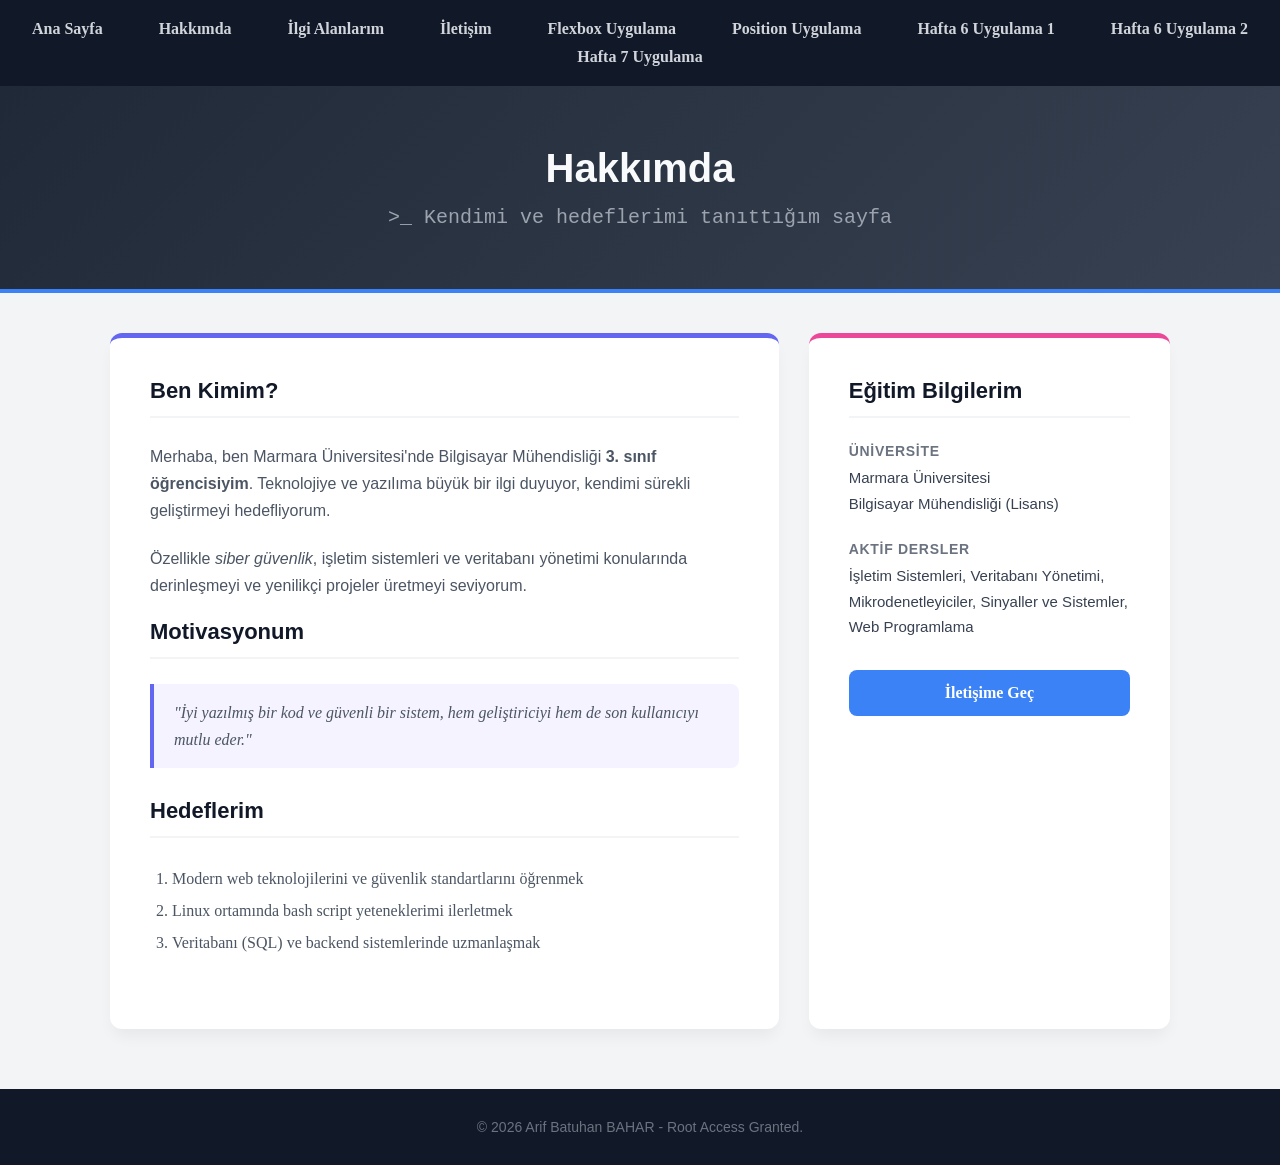
==== commit 49fb8573: "hafta 7 update" ====
--- a/about.html
+++ b/about.html
@@ -16,6 +16,7 @@
             <li><a href="weblab-position.html">Position Uygulama</a></li>
             <li><a href="hafta-6-uygulama-1.html">Hafta 6 Uygulama 1</a></li>
             <li><a href="hafta-6-uygulama-2.html">Hafta 6 Uygulama 2</a></li>
+            <li><a href="hafta7.html">Hafta 7 Uygulama</a></li>
         </ul>
     </nav>
 
--- a/styles/style.css
+++ b/styles/style.css
@@ -32,11 +32,15 @@
     list-style-type: none;
     margin: 0;
     padding: 0;
+    display: flex;
+    flex-wrap: wrap;
+    justify-content: center;
+    gap: 10px 12px;
 }
 
 body:not(.flexbox-lab-page) > nav ul li {
-    display: inline-block;
-    margin: 0 15px;
+    display: block;
+    margin: 0;
 }
 
 body:not(.flexbox-lab-page) > nav ul li a {
@@ -54,6 +58,22 @@
     color: #ffffff;
     border-color: #3b82f6;
     background-color: rgba(59, 130, 246, 0.1);
+}
+
+@media (max-width: 640px) {
+    body:not(.flexbox-lab-page) > nav {
+        padding: 14px 10px;
+    }
+
+    body:not(.flexbox-lab-page) > nav ul {
+        gap: 8px 8px;
+    }
+
+    body:not(.flexbox-lab-page) > nav ul li a {
+        font-size: 14px;
+        padding: 8px 12px;
+        border-radius: 999px;
+    }
 }
 
 /* ========================================
@@ -1052,6 +1072,10 @@
     transform: translateY(-4px) scale(1.03);
     background: linear-gradient(135deg, #1d4ed8, #4338ca);
     box-shadow: 0 16px 40px rgba(37, 99, 235, 0.55);
+}
+
+.position-lab-home-btn-secondary {
+    top: 68px;
 }
 
 .position-lab-helper-btn {
@@ -1394,3 +1418,101 @@
         grid-template-columns: 1fr 1fr;
     }
 }
+
+/* ========================================
+   HAFTA 7 (Bootstrap sayfası) - scoped styles
+   ======================================== */
+
+body.hafta7-page {
+    scroll-behavior: smooth;
+
+    --bs-primary: #3b82f6;
+    --bs-success: #10b981;
+    --bs-secondary: #111827;
+    --bs-border-radius: 0.9rem;
+    --bs-border-radius-lg: 1rem;
+}
+
+body.hafta7-page .hero {
+    background:
+        radial-gradient(circle at 20% 10%, rgba(13, 110, 253, 0.16), transparent 55%),
+        radial-gradient(circle at 80% 30%, rgba(25, 135, 84, 0.14), transparent 50%);
+}
+
+body.hafta7-page .feature-card {
+    transition: transform 0.16s ease, box-shadow 0.16s ease;
+}
+
+body.hafta7-page .feature-card:hover {
+    transform: translateY(-4px);
+    box-shadow: 0 1rem 2.5rem rgba(0, 0, 0, 0.12);
+}
+
+body.hafta7-page .result-card {
+    position: sticky;
+    top: 92px;
+}
+
+@media (max-width: 991.98px) {
+    body.hafta7-page .result-card {
+        position: static;
+        top: auto;
+    }
+}
+
+body.hafta7-page.theme-dark {
+    background-color: #0b1220;
+    color: #e5e7eb;
+}
+
+body.hafta7-page.theme-dark .bg-body-tertiary {
+    background-color: rgba(255, 255, 255, 0.06) !important;
+}
+
+body.hafta7-page.theme-dark .border-top,
+body.hafta7-page.theme-dark .border-bottom,
+body.hafta7-page.theme-dark .border {
+    border-color: rgba(148, 163, 184, 0.25) !important;
+}
+
+body.hafta7-page.theme-dark .card {
+    background-color: rgba(255, 255, 255, 0.04);
+    border-color: rgba(148, 163, 184, 0.25);
+}
+
+body.hafta7-page.theme-dark .text-body-secondary {
+    color: rgba(229, 231, 235, 0.75) !important;
+}
+
+body.hafta7-page.theme-dark .navbar {
+    background-color: rgba(15, 23, 42, 0.9) !important;
+}
+
+body.hafta7-page.theme-dark .nav-link,
+body.hafta7-page.theme-dark .navbar-brand {
+    color: rgba(226, 232, 240, 0.9) !important;
+}
+
+body.hafta7-page.theme-dark .nav-link:hover,
+body.hafta7-page.theme-dark .navbar-brand:hover {
+    color: #ffffff !important;
+}
+
+body.hafta7-page.theme-dark .form-control,
+body.hafta7-page.theme-dark .form-select {
+    background-color: rgba(255, 255, 255, 0.04);
+    border-color: rgba(148, 163, 184, 0.25);
+    color: rgba(226, 232, 240, 0.95);
+}
+
+body.hafta7-page.theme-dark .form-control::placeholder {
+    color: rgba(226, 232, 240, 0.55);
+}
+
+body.hafta7-page.theme-dark .form-control:focus,
+body.hafta7-page.theme-dark .form-select:focus {
+    background-color: rgba(255, 255, 255, 0.06);
+    border-color: rgba(96, 165, 250, 0.6);
+    box-shadow: 0 0 0 0.25rem rgba(37, 99, 235, 0.25);
+    color: rgba(226, 232, 240, 0.95);
+}
